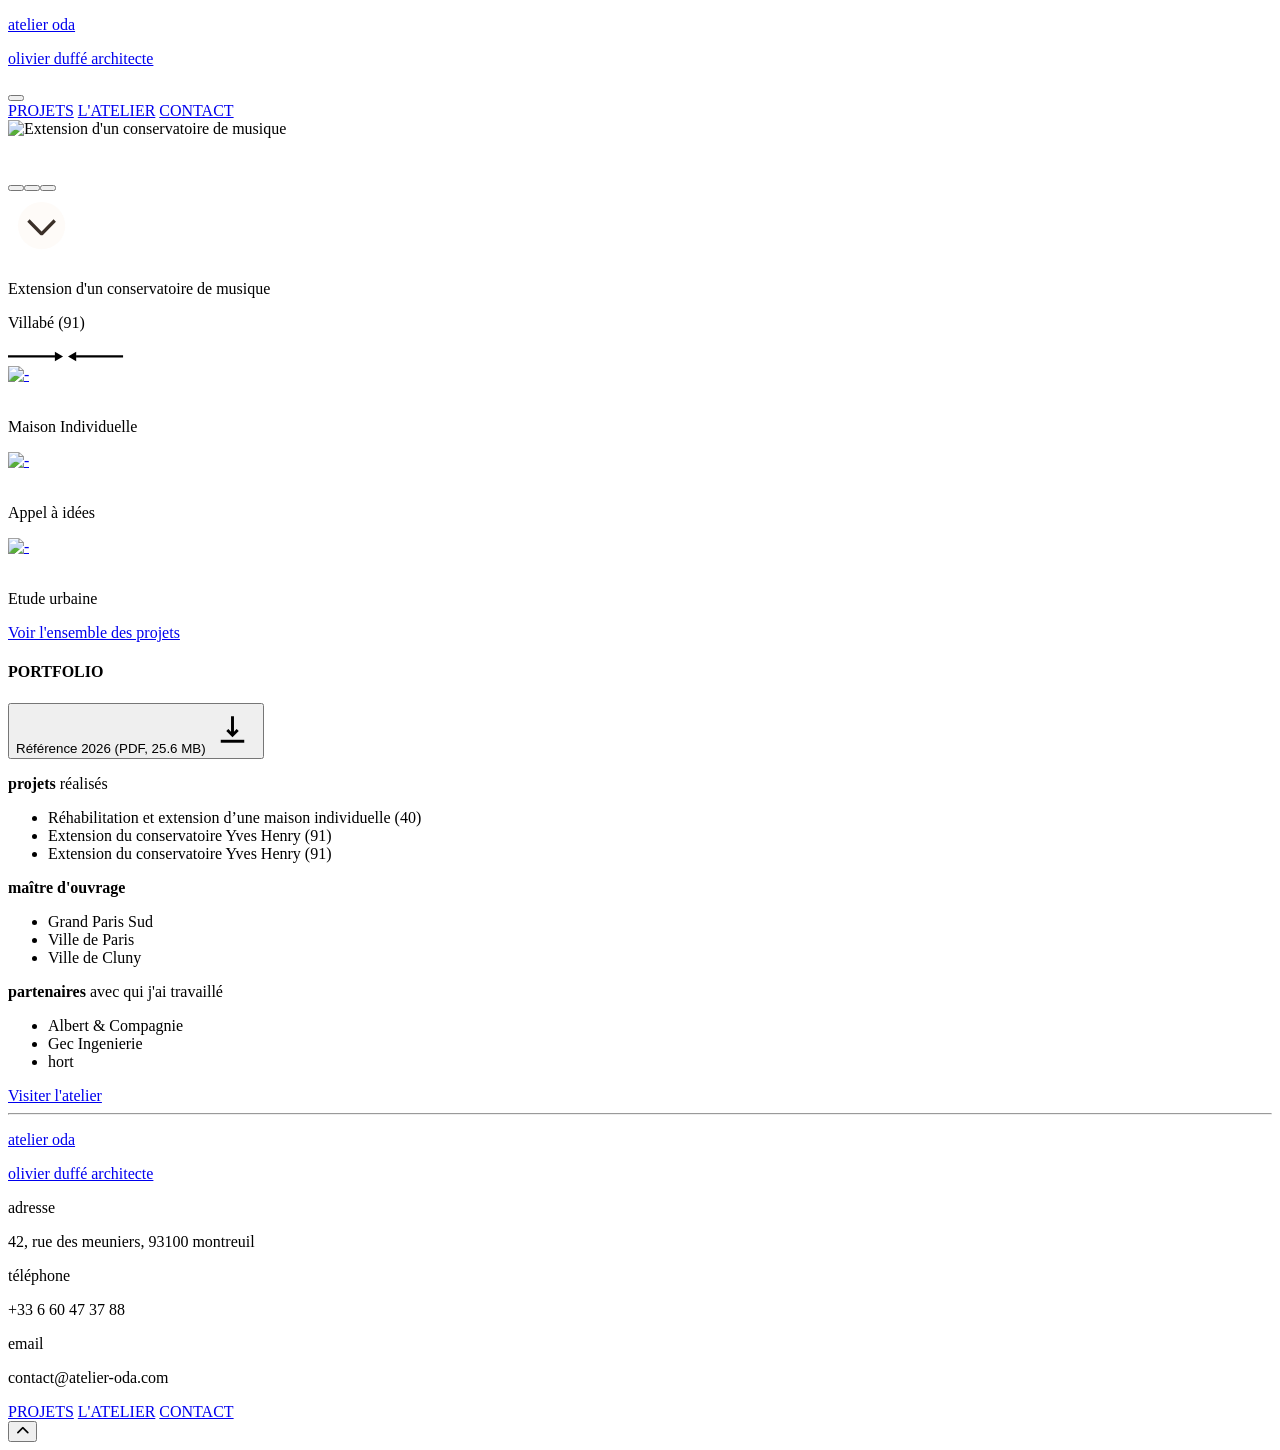
==== assets/pages/index.html @ 503d253d "feat: fix details" ====
<!doctype html>
<html lang="fr">
  <head>
    <meta charset="UTF-8" />
    <meta name="viewport" content="width=device-width, initial-scale=1.0" />
    <title>atelier oda</title>
    <link rel="stylesheet" href="../css/index.min.css" />
    <link rel="stylesheet" href="../css/style.min.css" />
    <link
      rel="stylesheet"
      href="https://cdnjs.cloudflare.com/ajax/libs/font-awesome/6.5.0/css/all.min.css"
    />

    <script src="https://code.jquery.com/jquery-3.6.0.min.js"></script>
    <script>
      $(document).ready(function () {
        $("#header-content").load("header.html", function () {
          const currentPage = window.location.pathname.split("/").pop();

          document.querySelectorAll(".nav-link").forEach((link) => {
            const linkPage = link.getAttribute("href").split("/").pop();
            if (linkPage === currentPage) {
              link.classList.add("active");
            } else {
              link.classList.remove("active");
            }
          });
        });

        $("#footer-content").load("footer.html", function () {});
      });
    </script>

    <!-- GSAP -->
    <script src="https://cdnjs.cloudflare.com/ajax/libs/gsap/3.12.5/gsap.min.js"></script>
  </head>
  <body>
    <div id="header-content"></div>

    <main>
      <!-------------------------->
      <!-- HERO section (START) -->
      <!-------------------------->
      <div class="hero-wrapper">
        <section class="hero">
          <!-------------->
          <!-- Carousel -->
          <!-------------->
          <nav class="hero__dots" id="dots"></nav>

          <!---------------->
          <!-- Scroll btn -->
          <!---------------->

          <a href="#projects-highlights" class="hero__scroll-down">
            <svg
              width="68"
              height="68"
              viewBox="0 0 68 68"
              fill="none"
              xmlns="http://www.w3.org/2000/svg"
            >
              <circle cx="33.6003" cy="33.6003" r="23.6003" fill="#FEFBF8" />
              <path
                d="M45.5805 27.2894L47.9214 29.6767L35.1638 42.6794C34.9594 42.889 34.7163 43.0554 34.4486 43.1689C34.1808 43.2824 33.8937 43.3408 33.6037 43.3408C33.3136 43.3408 33.0265 43.2824 32.7587 43.1689C32.491 43.0554 32.2479 42.889 32.0435 42.6794L19.2793 29.6767L21.6201 27.2917L33.6003 39.4957L45.5805 27.2894Z"
                fill="#3B3029"
              />
            </svg>
          </a>
        </section>
        <!-------------------------->
        <!-- HERO section (END) -->
        <!-------------------------->

        <!--------------------------->
        <!-- Project title (START) -->
        <!--------------------------->
        <div class="hero__project-info-container">
          <p class="project__title"></p>
          <p class="project__location"></p>
        </div>
        <!--------------------------->
        <!-- Project title (END) -->
        <!--------------------------->
      </div>

      <!---------------------------------------->
      <!-- PROJECT HIGHLIGHTS SECTION (START) -->
      <!---------------------------------------->
      <section class="projects-highlights" id="projects-highlights">
        <!-------------------------------------->
        <!-- Project carousel wrapper (START) -->
        <!-------------------------------------->
        <div class="projects-highlights__carousel-wrapper">
          <!---------------------------->
          <!-- Project carousel (START) -->
          <!------------------------------>
          <div class="projects-highlights__carousel">
            <!----------------------------------->
            <!-- Carousel arrows scroll(START) -->
            <!----------------------------------->
            <div class="projects-highlights__carousel-project__navigation">
              <!----------------------------->
              <!--  TO RIGHT arrows scroll -->
              <!----------------------------->
              <svg
                class="navigation-scrollToRight"
                width="56"
                height="11"
                viewBox="0 0 56 11"
                fill="none"
                xmlns="http://www.w3.org/2000/svg"
              >
                <path
                  d="M55.0672 5.44067L46.9062 10.1524V0.728912L55.0672 5.44067Z"
                  fill="currentColor"
                />
                <line
                  x1="46.9859"
                  y1="5.4349"
                  x2="0.000228882"
                  y2="5.4349"
                  stroke="currentColor"
                  stroke-width="2.34928"
                />
              </svg>
              <!---------------------------->
              <!--  TO LEFT arrows scroll -->
              <!---------------------------->

              <svg
                class="navigation-scrollToLeft"
                width="56"
                height="11"
                viewBox="0 0 56 11"
                fill="none"
                xmlns="http://www.w3.org/2000/svg"
              >
                <path
                  d="M0 5.44067L8.16101 0.728912V10.1524L0 5.44067Z"
                  fill="currentColor"
                />
                <line
                  x1="8.08131"
                  y1="5.44645"
                  x2="55.067"
                  y2="5.44645"
                  stroke="currentColor"
                  stroke-width="2.34928"
                />
              </svg>
              <!--------------------------------->
              <!-- Carousel arrows scroll(END) -->
              <!--------------------------------->
            </div>

            <!------------------------------------>
            <!-- Carousel cards wrapper (START) -->
            <!------------------------------------>
            <div class="projects-highlights__carousel__cards-wrapper">
              <!-------------------->
              <!-- PROJECT CARD 1 -->
              <!-------------------->
              <div class="projects-highlights__carousel__card is-active">
                <div class="projects-highlights__carousel__card__picture">
                  <!------------------------------------------->
                  <!-- DIV FOR HOVER AND LINK TO THE PROJECT -->
                  <!------------------------------------------->
                  <a
                    href="/assets/pages/fiche-projets.html?id=1"
                    class="projects-highlights__carousel-project-link"
                    ><div class="picture-hover">
                      <img
                        src="../img/icons/hover-more-icon.png"
                        alt="-"
                        class="more-icon"
                      /></div
                  ></a>
                  <img
                    src="../img/projects-images/HOS/HOS_O3.webp"
                    alt=""
                    class="projects-highlights__carousel__card__picture-item"
                  />
                </div>
                <p class="projects-highlights__carousel__card__title">
                  Conservatoire de musique Yves Henry
                </p>
              </div>
              <!-------------------->
              <!-- PROJECT CARD 2 -->
              <!-------------------->
              <div class="projects-highlights__carousel__card is-inactive">
                <div class="projects-highlights__carousel__card__picture">
                  <!------------------------------------------->
                  <!-- DIV FOR HOVER AND LINK TO THE PROJECT -->
                  <!------------------------------------------->
                  <a
                    href="/assets/pages/fiche-projets.html?id=1"
                    class="projects-highlights__carousel-project-link"
                    ><div class="picture-hover">
                      <img
                        src="../img/icons/hover-more-icon.png"
                        alt="-"
                        class="more-icon"
                      /></div
                  ></a>

                  <img
                    src="../img/projects-images/HOS/HOS_O3.webp"
                    alt=""
                    class="projects-highlights__carousel__card__picture-item"
                  />
                </div>
                <p class="projects-highlights__carousel__card__title">
                  Maison individuelle
                </p>
              </div>
              <!-------------------->
              <!-- PROJECT CARD 3 -->
              <!-------------------->
              <div class="projects-highlights__carousel__card is-inactive">
                <div class="projects-highlights__carousel__card__picture">
                  <!------------------------------------------->
                  <!-- DIV FOR HOVER AND LINK TO THE PROJECT -->
                  <!------------------------------------------->
                  <a
                    href="/assets/pages/fiche-projets.html?id=1"
                    class="projects-highlights__carousel-project-link"
                    ><div class="picture-hover">
                      <img
                        src="../img/icons/hover-more-icon.png"
                        alt="-"
                        class="more-icon"
                      /></div
                  ></a>
                  <img
                    src="../img/projects-images/HOS/HOS_O3.webp"
                    alt=""
                    class="projects-highlights__carousel__card__picture-item"
                  />
                </div>
                <p class="projects-highlights__carousel__card__title">
                  Centre social de la ville de Cluny
                </p>
              </div>
            </div>
            <!---------------------------------->
            <!-- Carousel cards wrapper (END) -->
            <!---------------------------------->
          </div>

          <a href="/assets/pages/projets.html" class="backlink-to-full-page"
            >Voir l'ensemble des projets</a
          >
        </div>
        <!---------------------------------->
        <!-- Carousel cards wrapper (END) -->
        <!---------------------------------->

        <!------------------------------>
        <!-- Portfolio button (START) -->
        <!------------------------------>
        <div class="portfolio-btn-container">
          <h4>PORTFOLIO</h4>
          <a href="#">
            <button class="btn-portfolio">
              Référence 2026 (PDF, 25.6 MB)
              <svg
                width="47"
                height="47"
                viewBox="0 0 47 47"
                fill="none"
                xmlns="http://www.w3.org/2000/svg"
              >
                <path
                  fill-rule="evenodd"
                  clip-rule="evenodd"
                  d="M23.4999 31.3045L29.7313 25.0731L27.6541 22.9961L24.9686 25.6816V10.2812H22.0311V25.6816L19.3457 22.9961L17.2686 25.0731L23.4999 31.3045Z"
                  fill="currentColor"
                />
                <path
                  d="M35.25 33.7812V36.7188H11.75V33.7812H35.25Z"
                  fill="currentColor"
                />
              </svg>
            </button>
          </a>
        </div>
        <!------------------------------>
        <!-- Portfolio button (END) -->
        <!------------------------------>
      </section>
      <!-------------------------------------->
      <!-- PROJECT HIGHLIGHTS SECTION (END) -->
      <!-------------------------------------->

      <!-------------------------------->
      <!-- Atelier highlights (START) -->
      <!-------------------------------->
      <section class="atelier-highlights">
        <div class="atelier-highlights__informations-wrapper">
          <div class="atelier-highlights__informations">
            <p class="informations-title"><strong>projets</strong> réalisés</p>
            <ul>
              <li class="informations-item">
                Réhabilitation et extension d’une maison individuelle (40)
              </li>
              <li class="informations-item">
                Extension du conservatoire Yves Henry (91)
              </li>
              <li class="informations-item">
                Extension du conservatoire Yves Henry (91)
              </li>
            </ul>
          </div>
          <div class="atelier-highlights__informations">
            <p class="informations-title"><strong>maître d'ouvrage</strong></p>
            <ul>
              <li class="informations-item">Grand Paris Sud</li>
              <li class="informations-item">Ville de Paris</li>
              <li class="informations-item">Ville de Cluny</li>
            </ul>
          </div>
          <div class="atelier-highlights__informations">
            <p class="informations-title">
              <strong>partenaires</strong> avec qui j'ai travaillé
            </p>
            <ul>
              <li class="informations-item">Albert & Compagnie</li>
              <li class="informations-item">Gec Ingenierie</li>
              <li class="informations-item">hort</li>
            </ul>
          </div>
        </div>
        <a
          href="/assets/pages/atelier.html"
          class="atelier-highlights__link backlink-to-full-page"
          >Visiter l'atelier</a
        >
      </section>
      <!------------------------------>
      <!-- Atelier highlights (END) -->
      <!------------------------------>
    </main>
    <div id="footer-content"></div>
    <script src="../js/index.js"></script>
  </body>
</html>
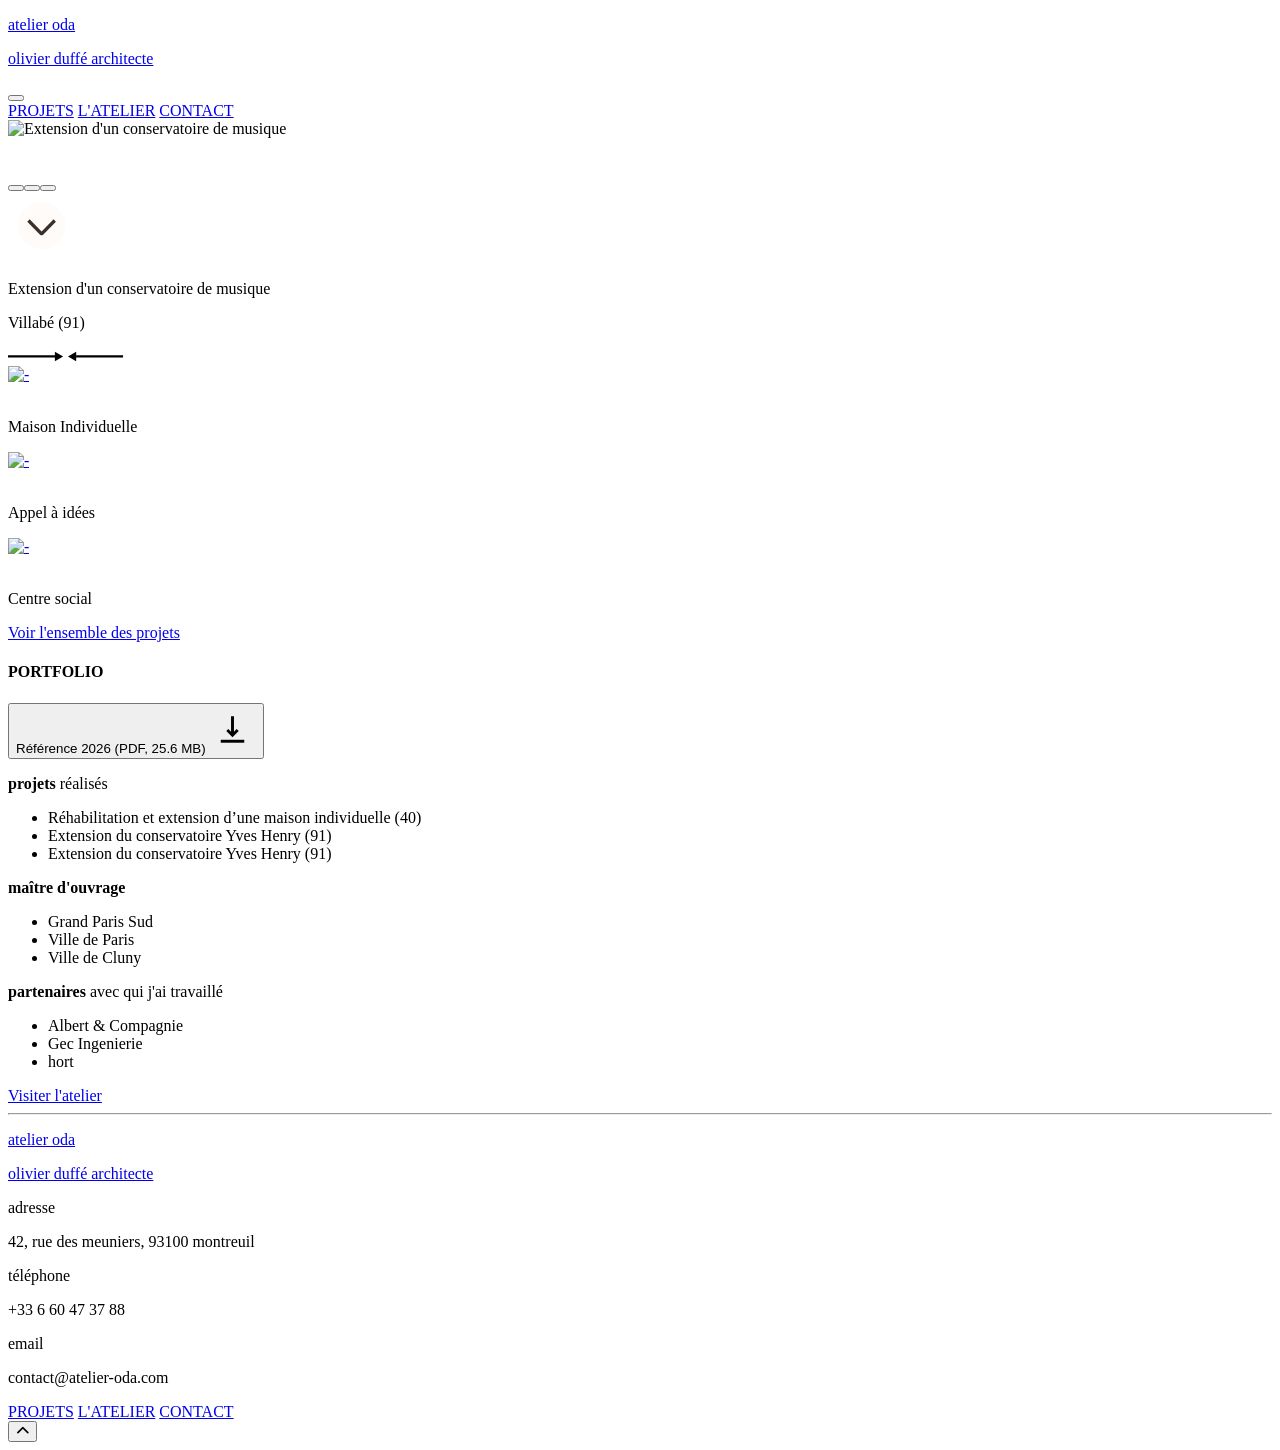
==== commit 0c72c1a6: "feat: add meta description" ====
--- a/assets/pages/index.html
+++ b/assets/pages/index.html
@@ -3,8 +3,7 @@
   <head>
     <meta charset="UTF-8" />
     <meta name="viewport" content="width=device-width, initial-scale=1.0" />
-    <title>atelier oda</title>
-    <link rel="stylesheet" href="../css/index.min.css" />
+    <title>atelier oda | olivier duffé - architecte</title>
     <link rel="stylesheet" href="../css/style.min.css" />
     <link
       rel="stylesheet"
@@ -33,6 +32,10 @@
 
     <!-- GSAP -->
     <script src="https://cdnjs.cloudflare.com/ajax/libs/gsap/3.12.5/gsap.min.js"></script>
+    <meta
+      name="description"
+      content="Atelier ODA, agence d'architecture fondée par Olivier Duffé. Découvrez des projets d'architecture contextuelle, durable et pragmatique, conçus avec exigence et sens du lieu."
+    />
   </head>
   <body>
     <div id="header-content"></div>
@@ -52,7 +55,11 @@
           <!-- Scroll btn -->
           <!---------------->
 
-          <a href="#projects-highlights" class="hero__scroll-down">
+          <a
+            href="#projects-highlights"
+            aria-label="Aller plus bas"
+            class="hero__scroll-down"
+          >
             <svg
               width="68"
               height="68"
@@ -262,7 +269,7 @@
         <!------------------------------>
         <div class="portfolio-btn-container">
           <h4>PORTFOLIO</h4>
-          <a href="#">
+          <a href="/assets/img/ODA_REFERENCES.pdf">
             <button class="btn-portfolio">
               Référence 2026 (PDF, 25.6 MB)
               <svg
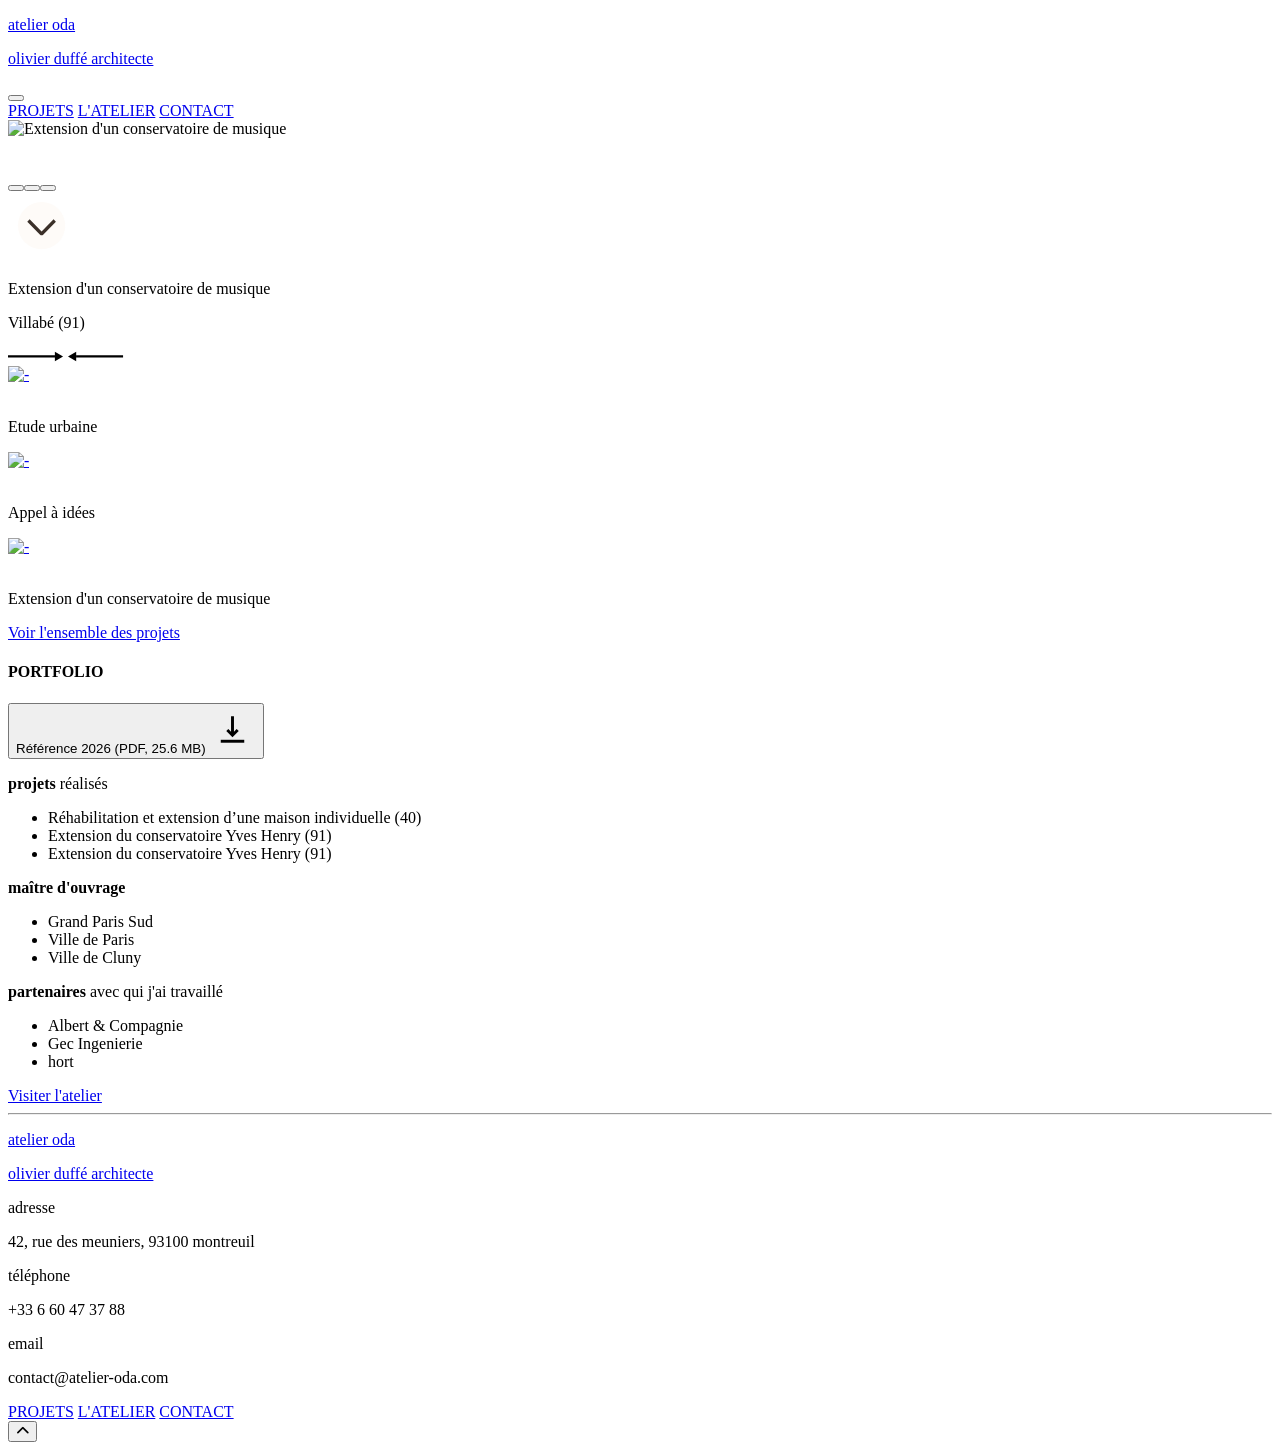
==== commit 8b533d2b: "fix(css): change gutters size for grif project on mobile" ====
--- a/assets/pages/index.html
+++ b/assets/pages/index.html
@@ -3,7 +3,7 @@
   <head>
     <meta charset="UTF-8" />
     <meta name="viewport" content="width=device-width, initial-scale=1.0" />
-    <title>atelier oda | olivier duffé - architecte</title>
+    <title>atelier oda</title>
     <link rel="stylesheet" href="../css/style.min.css" />
     <link
       rel="stylesheet"
@@ -32,10 +32,6 @@
 
     <!-- GSAP -->
     <script src="https://cdnjs.cloudflare.com/ajax/libs/gsap/3.12.5/gsap.min.js"></script>
-    <meta
-      name="description"
-      content="Atelier ODA, agence d'architecture fondée par Olivier Duffé. Découvrez des projets d'architecture contextuelle, durable et pragmatique, conçus avec exigence et sens du lieu."
-    />
   </head>
   <body>
     <div id="header-content"></div>
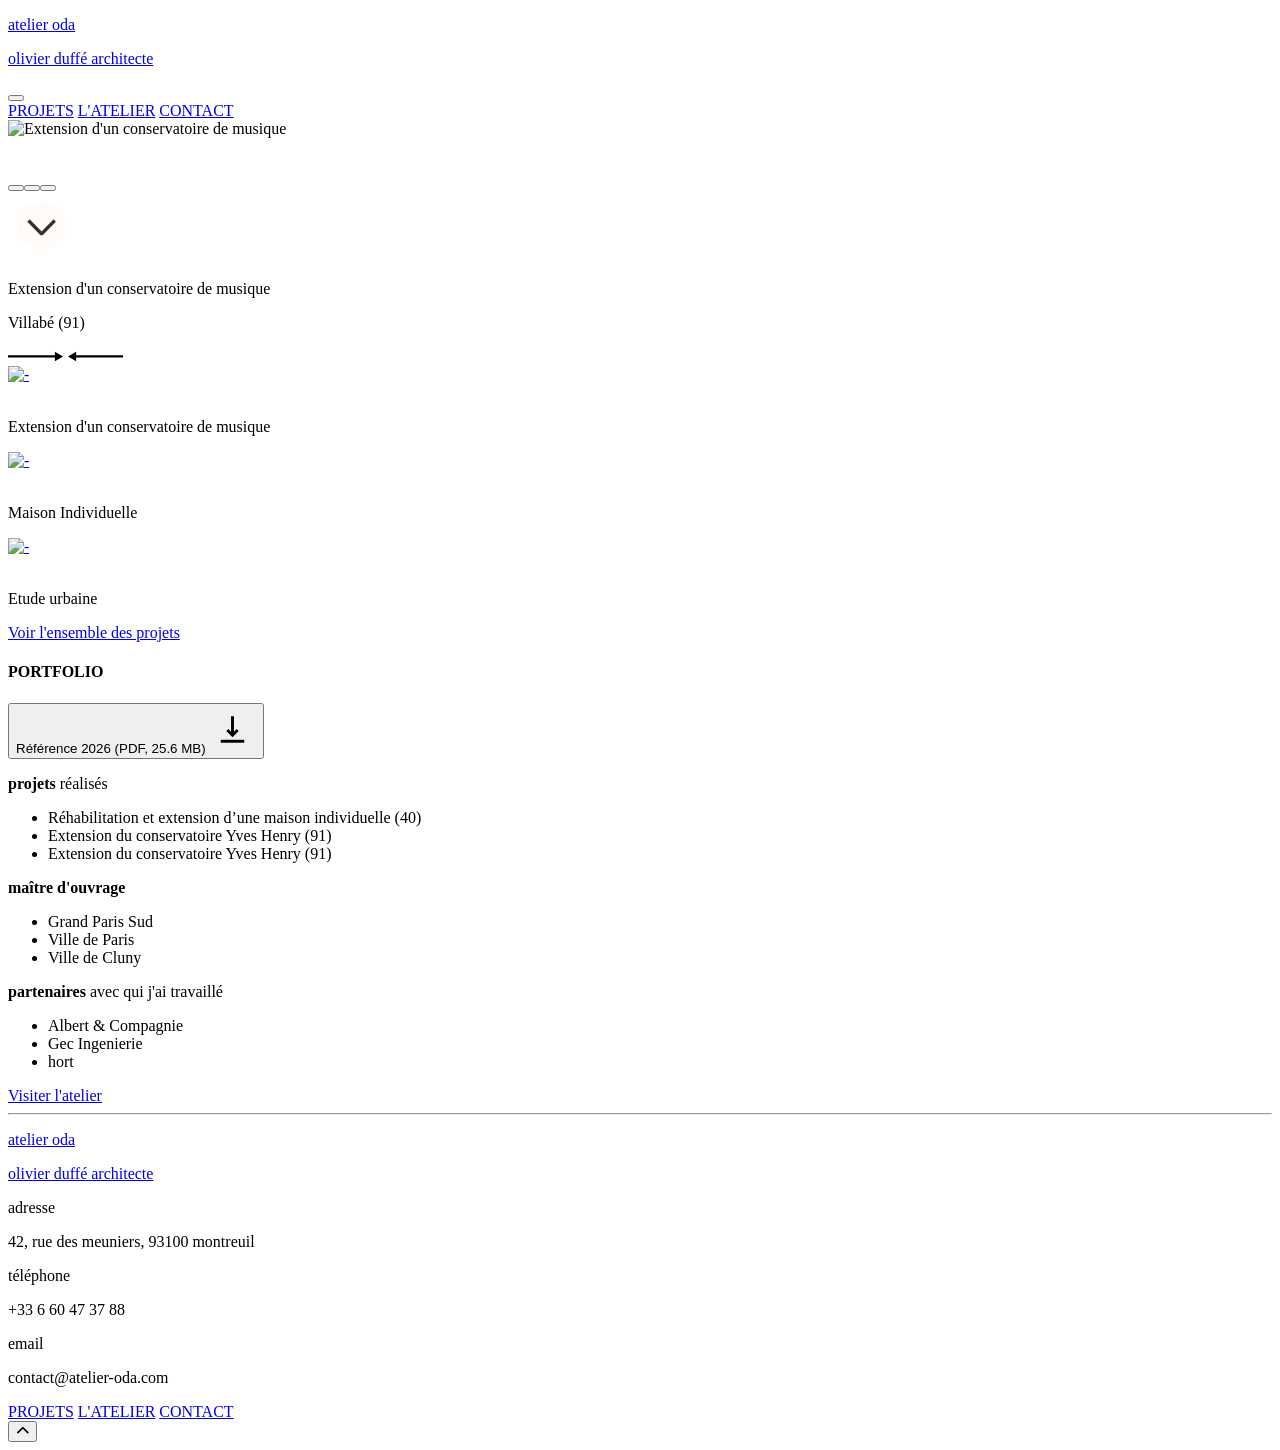
==== commit 0388620f: "Merge pull request #88 from adila-k/nelly feat: add meta description" ====
--- a/assets/pages/index.html
+++ b/assets/pages/index.html
@@ -3,7 +3,7 @@
   <head>
     <meta charset="UTF-8" />
     <meta name="viewport" content="width=device-width, initial-scale=1.0" />
-    <title>atelier oda</title>
+    <title>atelier oda | olivier duffé - architecte</title>
     <link rel="stylesheet" href="../css/style.min.css" />
     <link
       rel="stylesheet"
@@ -32,6 +32,10 @@
 
     <!-- GSAP -->
     <script src="https://cdnjs.cloudflare.com/ajax/libs/gsap/3.12.5/gsap.min.js"></script>
+    <meta
+      name="description"
+      content="Atelier ODA, agence d'architecture fondée par Olivier Duffé. Découvrez des projets d'architecture contextuelle, durable et pragmatique, conçus avec exigence et sens du lieu."
+    />
   </head>
   <body>
     <div id="header-content"></div>
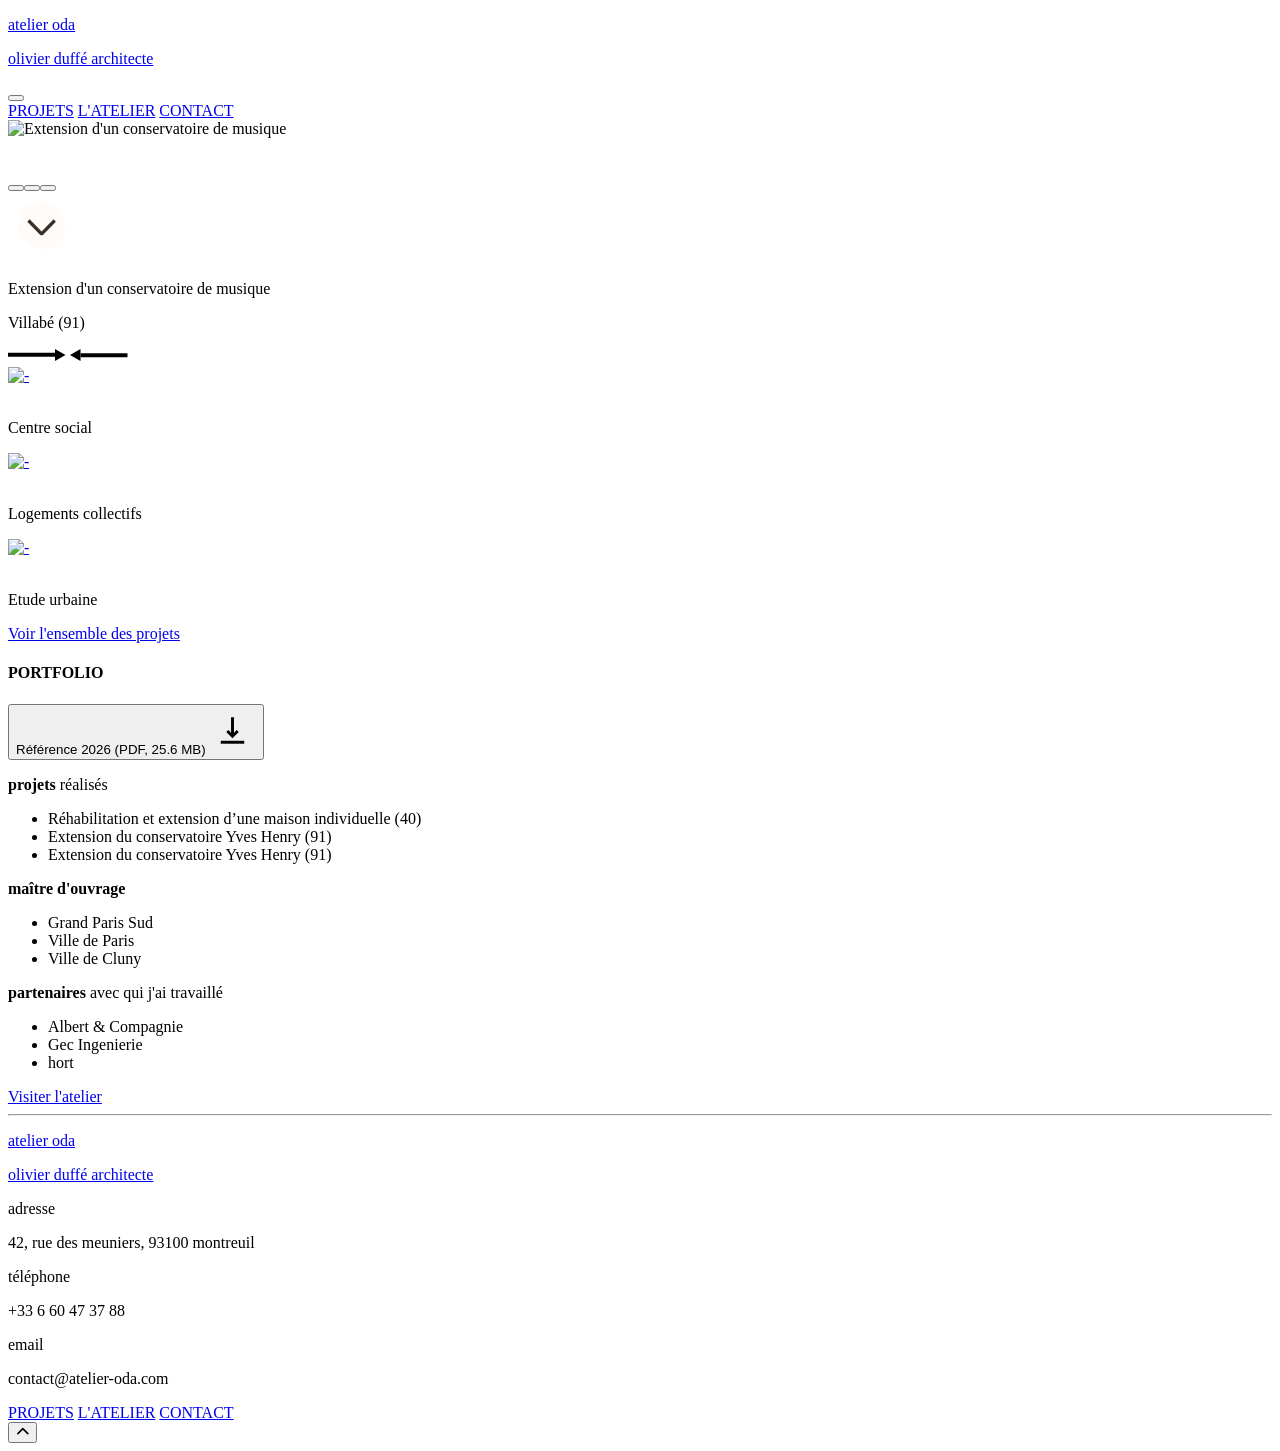
==== commit f547464b: "Merge pull request #94 from adila-k/adila feat(js,css): change arrows size, add alts on picture with" ====
--- a/assets/pages/index.html
+++ b/assets/pages/index.html
@@ -112,48 +112,48 @@
               <!----------------------------->
               <svg
                 class="navigation-scrollToRight"
-                width="56"
-                height="11"
-                viewBox="0 0 56 11"
+                width="58"
+                height="15"
+                viewBox="0 0 58 15"
                 fill="none"
                 xmlns="http://www.w3.org/2000/svg"
               >
                 <path
-                  d="M55.0672 5.44067L46.9062 10.1524V0.728912L55.0672 5.44067Z"
+                  d="M57.5093 7.01528L46.9864 13.0907V0.939868L57.5093 7.01528Z"
                   fill="currentColor"
                 />
                 <line
-                  x1="46.9859"
-                  y1="5.4349"
-                  x2="0.000228882"
-                  y2="5.4349"
+                  x1="46.9857"
+                  y1="6.84155"
+                  y2="6.84155"
                   stroke="currentColor"
-                  stroke-width="2.34928"
+                  stroke-width="4"
                 />
               </svg>
+
               <!---------------------------->
               <!--  TO LEFT arrows scroll -->
               <!---------------------------->
 
               <svg
                 class="navigation-scrollToLeft"
-                width="56"
-                height="11"
-                viewBox="0 0 56 11"
+                width="58"
+                height="15"
+                viewBox="0 0 58 15"
                 fill="none"
                 xmlns="http://www.w3.org/2000/svg"
               >
                 <path
-                  d="M0 5.44067L8.16101 0.728912V10.1524L0 5.44067Z"
+                  d="M0 7.01528L10.5229 0.939869V13.0907L0 7.01528Z"
                   fill="currentColor"
                 />
                 <line
-                  x1="8.08131"
-                  y1="5.44645"
-                  x2="55.067"
-                  y2="5.44645"
+                  x1="10.5237"
+                  y1="7.189"
+                  x2="57.5093"
+                  y2="7.189"
                   stroke="currentColor"
-                  stroke-width="2.34928"
+                  stroke-width="4"
                 />
               </svg>
               <!--------------------------------->
@@ -278,6 +278,7 @@
                 viewBox="0 0 47 47"
                 fill="none"
                 xmlns="http://www.w3.org/2000/svg"
+                aria-hidden="true"
               >
                 <path
                   fill-rule="evenodd"
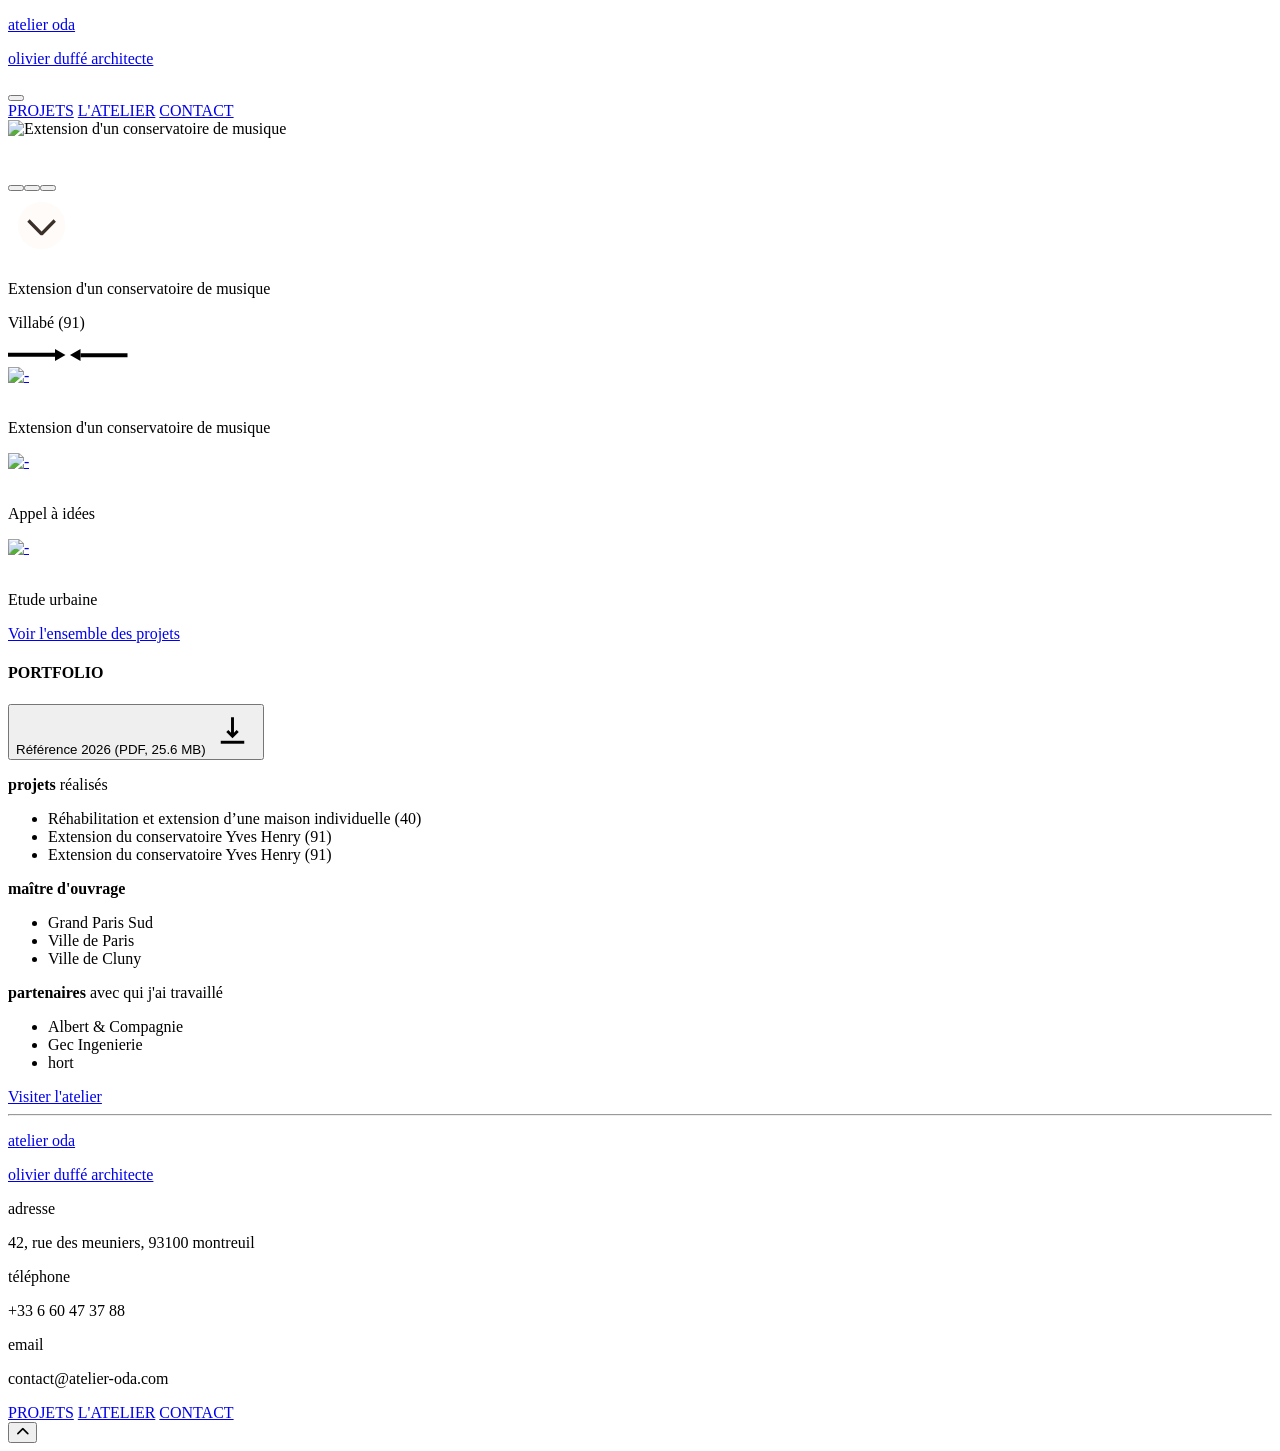
==== commit 82a6fc91: "feat(js): write btn hover on mobile script" ====
--- a/assets/pages/index.html
+++ b/assets/pages/index.html
@@ -352,5 +352,6 @@
     </main>
     <div id="footer-content"></div>
     <script src="../js/index.js"></script>
+    <script src="../js/hover-bn-mobile.js"></script>
   </body>
 </html>
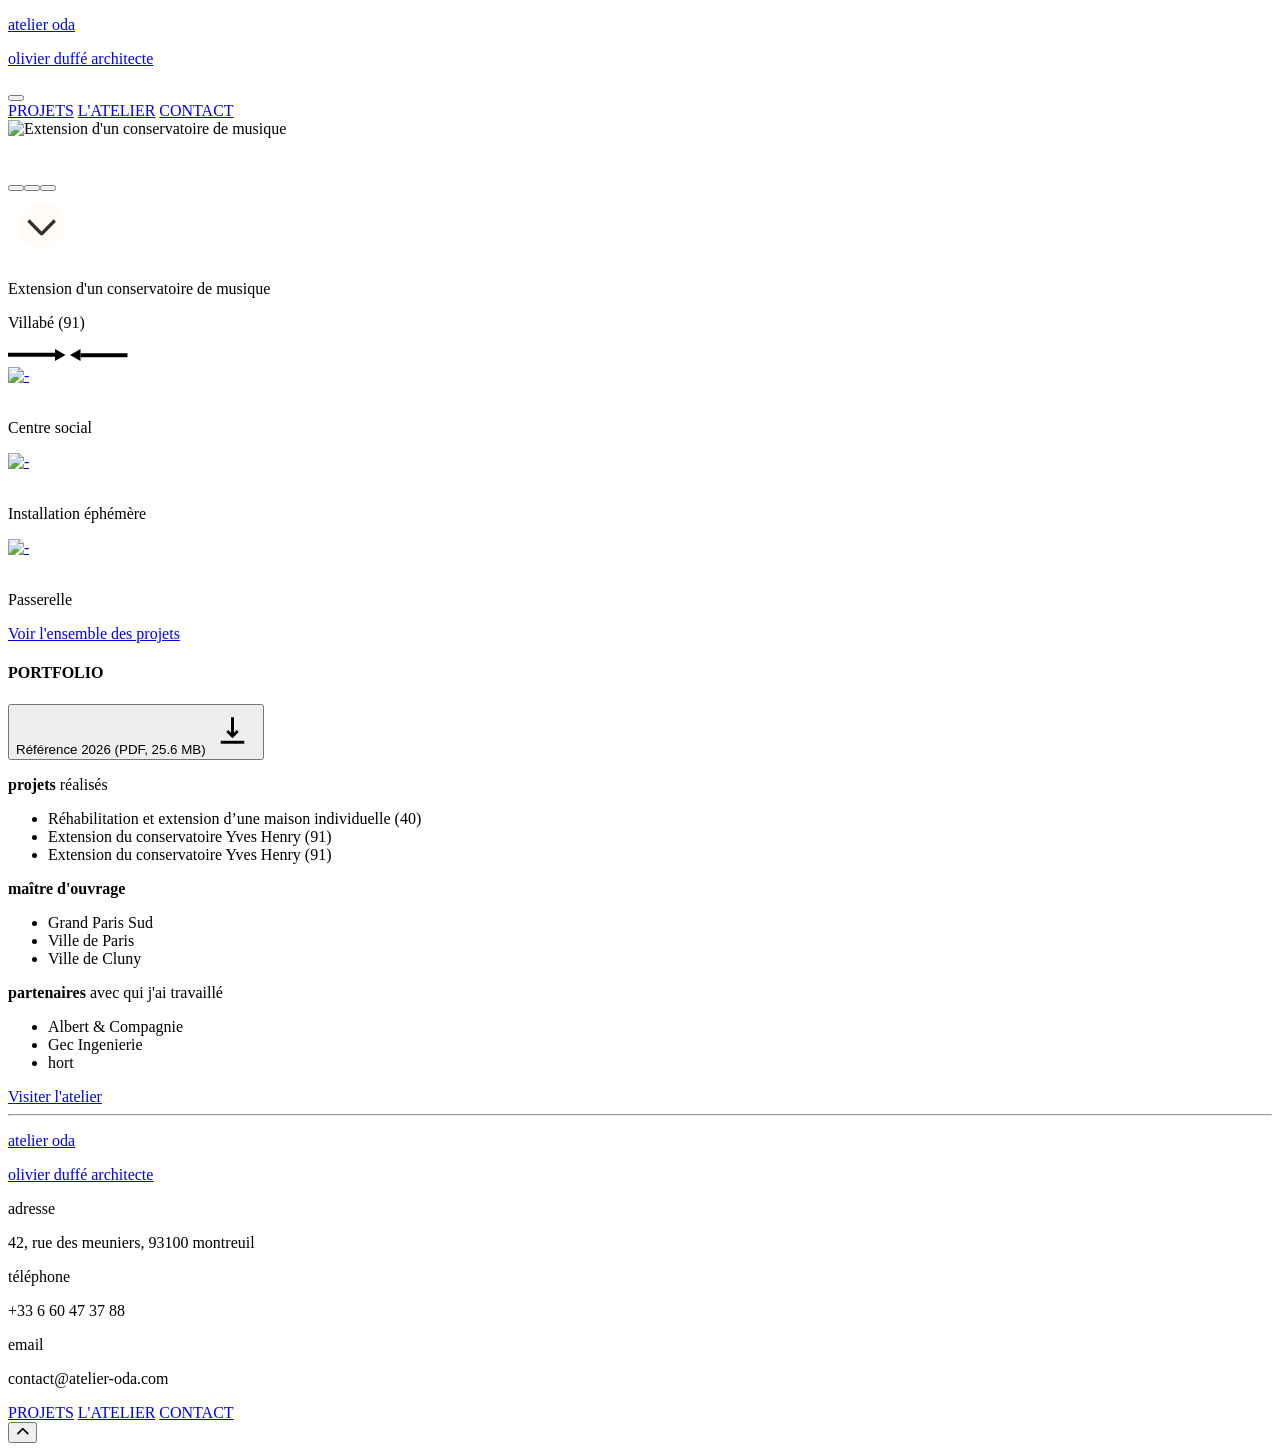
==== commit 57d40e51: "Merge pull request #98 from adila-k/adila feat(html, js, css): apply mobile hover on the portfolio d" ====
--- a/assets/pages/index.html
+++ b/assets/pages/index.html
@@ -352,6 +352,6 @@
     </main>
     <div id="footer-content"></div>
     <script src="../js/index.js"></script>
-    <script src="../js/hover-bn-mobile.js"></script>
+    <script src="../js/hover-dl-btn-mobile.js"></script>
   </body>
 </html>
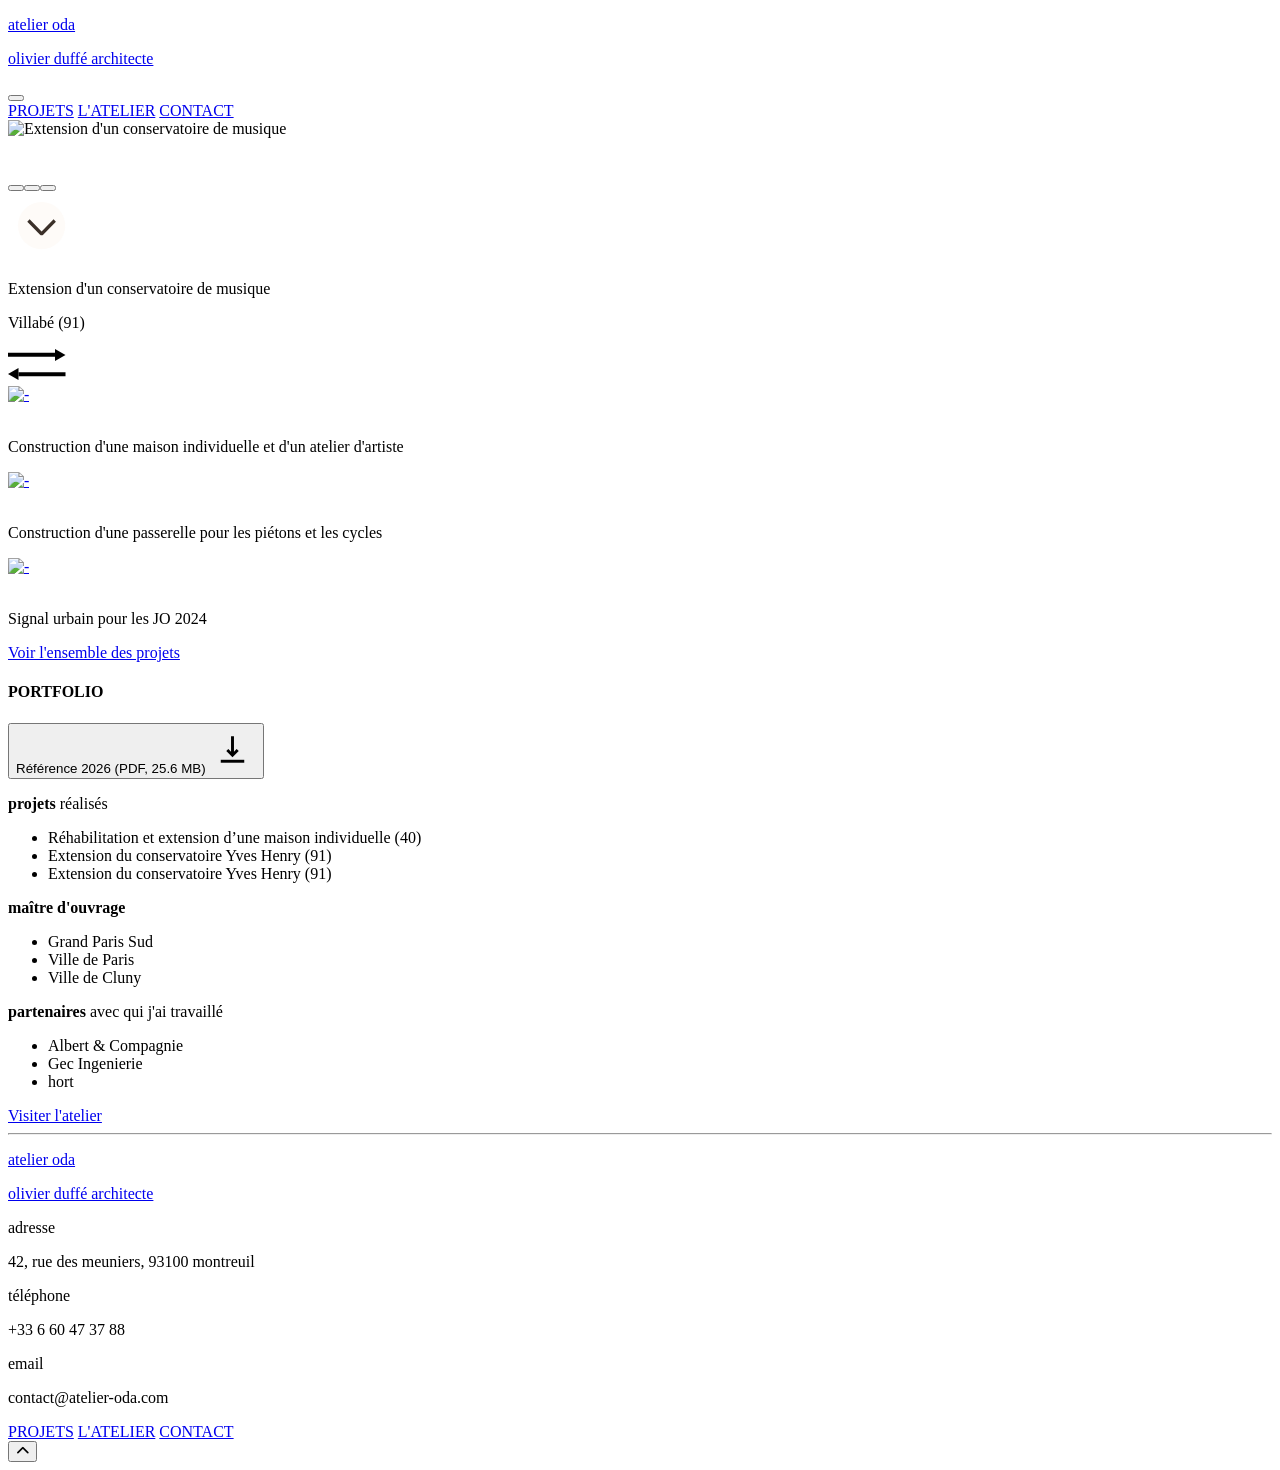
==== commit 6ef3abcb: "fix: add padding to arrows" ====
--- a/assets/pages/index.html
+++ b/assets/pages/index.html
@@ -110,52 +110,55 @@
               <!----------------------------->
               <!--  TO RIGHT arrows scroll -->
               <!----------------------------->
-              <svg
-                class="navigation-scrollToRight"
-                width="58"
-                height="15"
-                viewBox="0 0 58 15"
-                fill="none"
-                xmlns="http://www.w3.org/2000/svg"
-              >
-                <path
-                  d="M57.5093 7.01528L46.9864 13.0907V0.939868L57.5093 7.01528Z"
-                  fill="currentColor"
-                />
-                <line
-                  x1="46.9857"
-                  y1="6.84155"
-                  y2="6.84155"
-                  stroke="currentColor"
-                  stroke-width="4"
-                />
-              </svg>
+              <div class="arrow-wrapper navigation-scrollToRight">
+                <svg
+                  class="navigation-scrollToRight"
+                  width="58"
+                  height="15"
+                  viewBox="0 0 58 15"
+                  fill="none"
+                  xmlns="http://www.w3.org/2000/svg"
+                >
+                  <path
+                    d="M57.5093 7.01528L46.9864 13.0907V0.939868L57.5093 7.01528Z"
+                    fill="currentColor"
+                  />
+                  <line
+                    x1="46.9857"
+                    y1="6.84155"
+                    y2="6.84155"
+                    stroke="currentColor"
+                    stroke-width="4"
+                  />
+                </svg>
+              </div>
 
               <!---------------------------->
               <!--  TO LEFT arrows scroll -->
               <!---------------------------->
-
-              <svg
-                class="navigation-scrollToLeft"
-                width="58"
-                height="15"
-                viewBox="0 0 58 15"
-                fill="none"
-                xmlns="http://www.w3.org/2000/svg"
-              >
-                <path
-                  d="M0 7.01528L10.5229 0.939869V13.0907L0 7.01528Z"
-                  fill="currentColor"
-                />
-                <line
-                  x1="10.5237"
-                  y1="7.189"
-                  x2="57.5093"
-                  y2="7.189"
-                  stroke="currentColor"
-                  stroke-width="4"
-                />
-              </svg>
+              <div class="arrow-wrapper navigation-scrollToLeft">
+                <svg
+                  class="navigation-scrollToLeft"
+                  width="58"
+                  height="15"
+                  viewBox="0 0 58 15"
+                  fill="none"
+                  xmlns="http://www.w3.org/2000/svg"
+                >
+                  <path
+                    d="M0 7.01528L10.5229 0.939869V13.0907L0 7.01528Z"
+                    fill="currentColor"
+                  />
+                  <line
+                    x1="10.5237"
+                    y1="7.189"
+                    x2="57.5093"
+                    y2="7.189"
+                    stroke="currentColor"
+                    stroke-width="4"
+                  />
+                </svg>
+              </div>
               <!--------------------------------->
               <!-- Carousel arrows scroll(END) -->
               <!--------------------------------->
